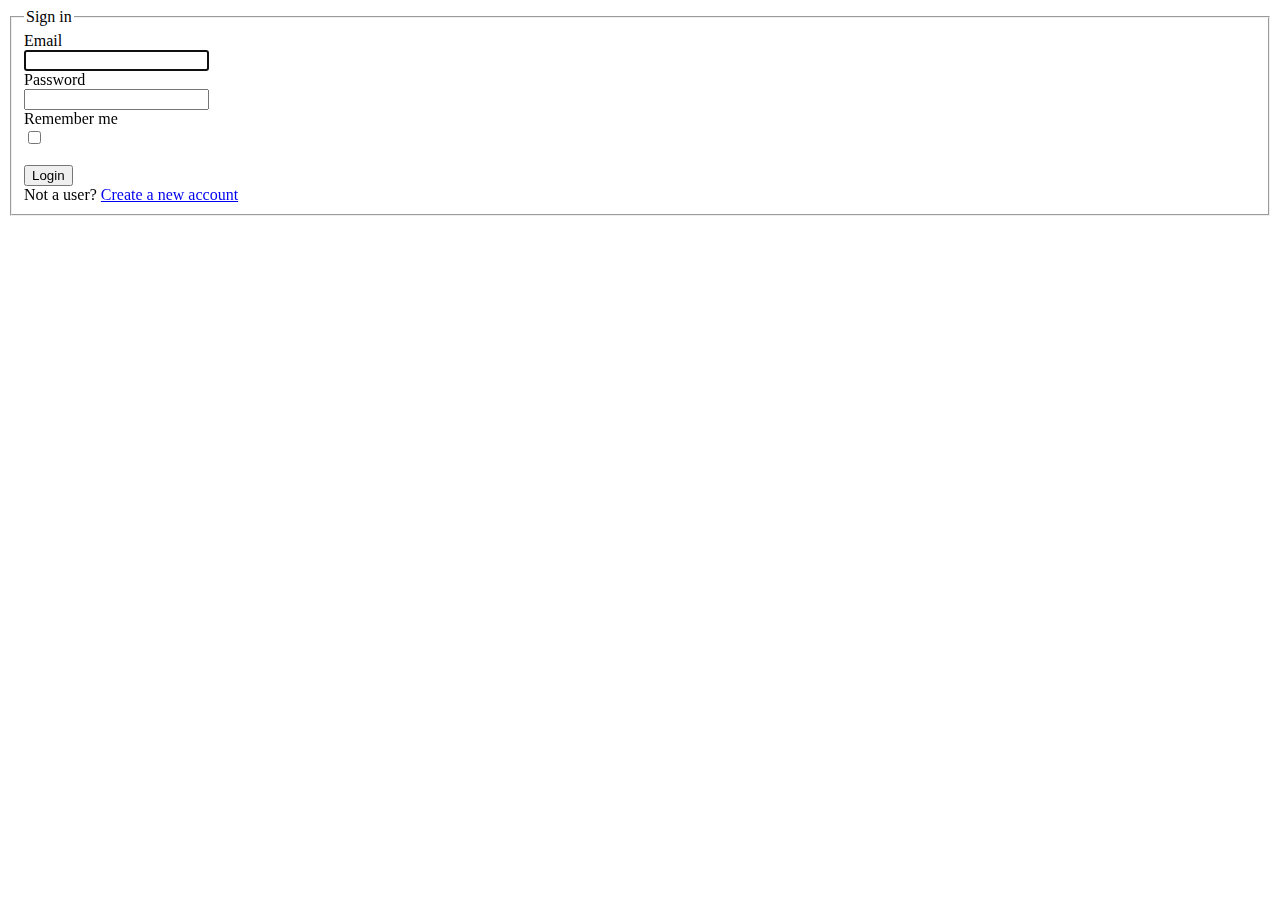
==== src/main/webapp/login.html @ 535b886e "Renamed the world" ====
<!DOCTYPE HTML PUBLIC "-//W3C//DTD HTML 4.01 Transitional//EN"
"http://www.w3.org/TR/html4/loose.dtd">

<head lang="en">
    <meta http-equiv="content-type" content="text/html; charset=UTF-8">

    <!-- Consider inlining CSS to reduce the number of requested files -->
    <link type="text/css" rel="stylesheet" href="/css/site.css">

    <title></title>
</head>
<title>Contacts</title>

<body onload="document.getElementById('email').focus();">

<div id="wrap">
    <div id="header">

    </div> <!-- header -->

    <div id="signup">
        <form action="/contacts/login" method="post">
            <fieldset>
                <legend>Sign in</legend>
                <div>
                    <label for="email">Email</label><br/>
                    <input name="email" id="email" type="text" tabindex="1"></input>
                </div>
                <div>
                    <label for="password">Password</label><br/>
                    <input name="password" id="password" type="password" tabindex="2"></input>
                </div>
                <div>
                    <label for="remember">Remember me</label><br/>
                    <input name="remember" id="remember" type="checkbox" tabindex="3"></input>
                </div>
                <div>
                    <br/>
                    <input type="submit" class="btn" name="go" value="Login" tabindex="4"/>
                </div>
                <div>
                    Not a user? <a href="signup.html">Create a new account</a>
                </div>
            </fieldset>
        </form>
    </div>

</div> <!-- wrap -->
</body>
</html>
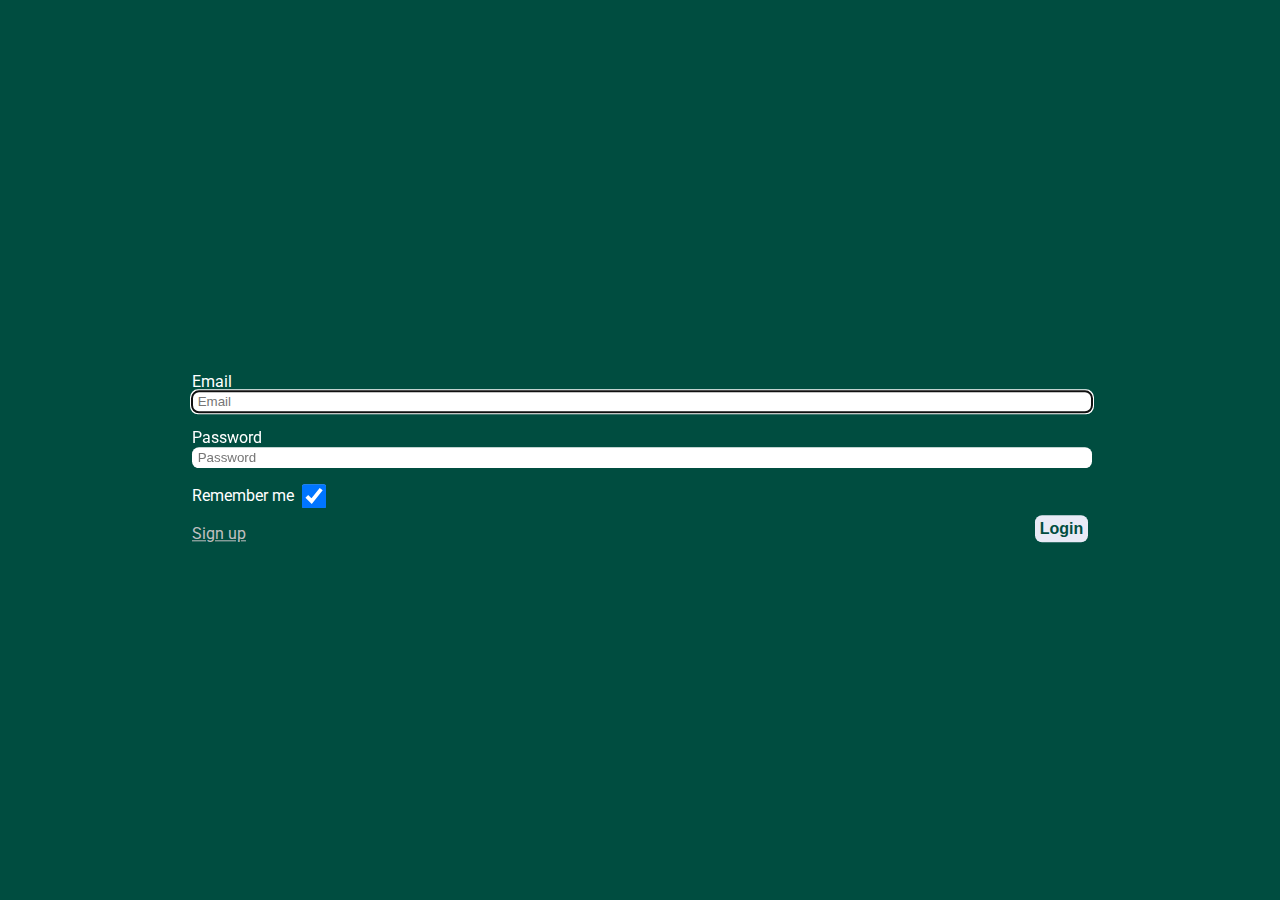
==== commit 6343772b: "styled login screen" ====
--- a/src/main/webapp/login.html
+++ b/src/main/webapp/login.html
@@ -1,50 +1,42 @@
 <!DOCTYPE HTML PUBLIC "-//W3C//DTD HTML 4.01 Transitional//EN"
-"http://www.w3.org/TR/html4/loose.dtd">
+        "http://www.w3.org/TR/html4/loose.dtd">
 
 <head lang="en">
     <meta http-equiv="content-type" content="text/html; charset=UTF-8">
+    <meta name="viewport" content="width=device-width, height=device-height, initial-scale=1">
 
     <!-- Consider inlining CSS to reduce the number of requested files -->
-    <link type="text/css" rel="stylesheet" href="/css/site.css">
-
-    <title></title>
+    <link type="text/css" rel="stylesheet" href="css/site.css"/>
+    <link href='http://fonts.googleapis.com/css?family=Roboto:400,300,700,400italic' rel='stylesheet' type='text/css'>
+    <title>Login</title>
 </head>
 <title>Contacts</title>
 
 <body onload="document.getElementById('email').focus();">
 
 <div id="wrap">
-    <div id="header">
-
-    </div> <!-- header -->
-
-    <div id="signup">
-        <form action="/contacts/login" method="post">
-            <fieldset>
-                <legend>Sign in</legend>
-                <div>
-                    <label for="email">Email</label><br/>
-                    <input name="email" id="email" type="text" tabindex="1"></input>
-                </div>
-                <div>
-                    <label for="password">Password</label><br/>
-                    <input name="password" id="password" type="password" tabindex="2"></input>
-                </div>
-                <div>
-                    <label for="remember">Remember me</label><br/>
-                    <input name="remember" id="remember" type="checkbox" tabindex="3"></input>
-                </div>
-                <div>
-                    <br/>
-                    <input type="submit" class="btn" name="go" value="Login" tabindex="4"/>
-                </div>
-                <div>
-                    Not a user? <a href="signup.html">Create a new account</a>
-                </div>
-            </fieldset>
+    <div id="main">
+        <form action="/contactmgr/login" method="post">
+            <div>
+                <label for="email">Email</label>
+                <input type="text" name="email" id="email" tabindex="1" placeholder=" Email"/>
+            </div>
+            <div>
+                <label for="password">Password</label>
+                <input type="password" name="password" id="password" tabindex="2" placeholder=" Password" />
+            </div>
+            <div>
+                <label for="remember" style="display: inline">Remember me&nbsp;</label>
+                <input name="remember" id="remember" type="checkbox" checked="checked" tabindex="3" />
+            </div>
+            <div>
+                <input type="submit" name="go" id="go" value="Login" tabindex="4" />
+                <label for="go"><a href="signup.html">Sign up</a></label>
+            </div>
         </form>
     </div>
 
-</div> <!-- wrap -->
+</div>
+<!-- wrap -->
 </body>
 </html>--- a/src/main/webapp/css/site.css
+++ b/src/main/webapp/css/site.css
@@ -0,0 +1,181 @@
+/* eric meyer's reset reloaded, minus table elements */
+html,body,div,span,applet,object,iframe,h1,h2,h3,h4,h5,h6,p,blockquote,pre,a,abbr,acronym,address,big,cite,code,del,dfn,em,font,img,ins,kbd,q,s,samp,small,strike,strong,sub,sup,tt,var,b,u,i,center,dl,dt,dd,ol,ul,li,fieldset,form,label,legend
+	/*, table, caption, tbody, tfoot, thead, tr, th, td */ {
+	margin: 0;
+	padding: 0;
+	border: 0;
+	outline: 0;
+	/*font-size: normal;*/
+}
+
+body {
+	font-family: 'Roboto', sans-serif;
+    color: white;
+}
+
+a {
+    color: #c0c0c0;
+}
+
+form div {
+    display: block;
+    margin-top: 1em;
+    vertical-align: bottom;
+}
+
+input[type="text"],input[type="password"] {
+    height: 1.2rem;
+    width: 100%;
+    border: 0;
+    background-color: white;
+    border-radius: 7px;
+}
+
+input[type="checkbox"] {
+    height: 1.5rem;
+    width: 1.5rem;
+    vertical-align: middle;
+    margin: 0;
+    padding: 0;
+    display: inline;
+}
+
+input[type="submit"],input[type="reset"] {
+    float: right;
+    padding: 0.3rem;
+    margin-top: -0.6rem;
+    font-size: 1rem;
+    font-weight: bold;
+    border: 0;
+    border-radius: 7px;
+    background-color: #e8eaf6;
+    color: #004d40;
+}
+
+div label {
+    display: block;
+}
+
+#wrap {
+    position: absolute;
+    height: 100%;
+    width: 100%;
+    background-color: #004d40;
+}
+
+#main {
+    width: 70%;
+    position: absolute;
+    top: 50%;
+    left: 50%;
+    transform: translate(-50%, -50%);
+}
+
+#loading { /* make visible */
+    display: block;
+    /*set the div in the center of the screen*/
+    position: absolute;
+    top: 50%;
+    left: 50%;
+    text-align: center;
+    margin-left: -64px;
+}
+
+#banner {
+	-moz-border-radius: 20px;
+	-webkit-border-radius: 20px;
+}
+
+#connectBanner h1 {
+    font-size: 2em;
+    color: white;
+    padding-bottom: 20px;
+}
+
+#banner h1 {
+	font-size: 2em;
+	color: white;
+}
+
+#banner h2 {
+	font-size: 2em;
+	color: #ccf;
+}
+
+#banner h3 {
+    font-size: 2em;
+    color: #336699;
+    padding-bottom: 1em;
+}
+
+#banner-button-box {
+    position: relative;
+    text-align: center;
+    width: 80%;
+    background-color: white;
+    border-radius: 20px;
+    padding: 20px;
+}
+
+.button
+{
+    background-color            : #6CC655;
+    color                       : white;
+    margin-bottom               : 10px;
+    border-radius               : 3px;
+    padding-left                : 44px;
+    background-position         : 7px 7px;
+    background-size             : 30px 30px;
+    background-repeat           : no-repeat;
+    cursor                      : pointer;
+    display                     : block;
+    text-decoration             : none;
+}
+.button.google
+{
+    background-color            : #DF4B31;
+    color                       : white;
+    background-image            : url('../images/google.png');
+}
+
+.button.google:hover
+{
+    background-color            : #B9341D;
+}
+.button.twitter
+{
+    background-color            : #55ACEE;
+    color                       : white;
+    background-image            : url('../images/twitter.png');
+}
+
+.button.twitter:hover
+{
+    background-color            : #178DE8;
+}
+.button.facebook
+{
+    background-color            : #4963A4;
+    color                       : white;
+    background-image            : url('../images/facebook.png');
+}
+.button.facebook:hover
+{
+    background-color            : #3A4F82;
+}
+
+.button a {
+	color: white;
+	text-decoration: none;
+	font-size: 1.3em;
+	font-weight: bold;
+	text-align: center;
+	vertical-align: middle;
+	-moz-border-radius: 20px;
+	-webkit-border-radius: 20px;
+	background-color: #69f;
+	padding-top: 15px;
+	padding-bottom: 15px;
+	padding-left: 25px;
+	padding-right: 25px;
+}
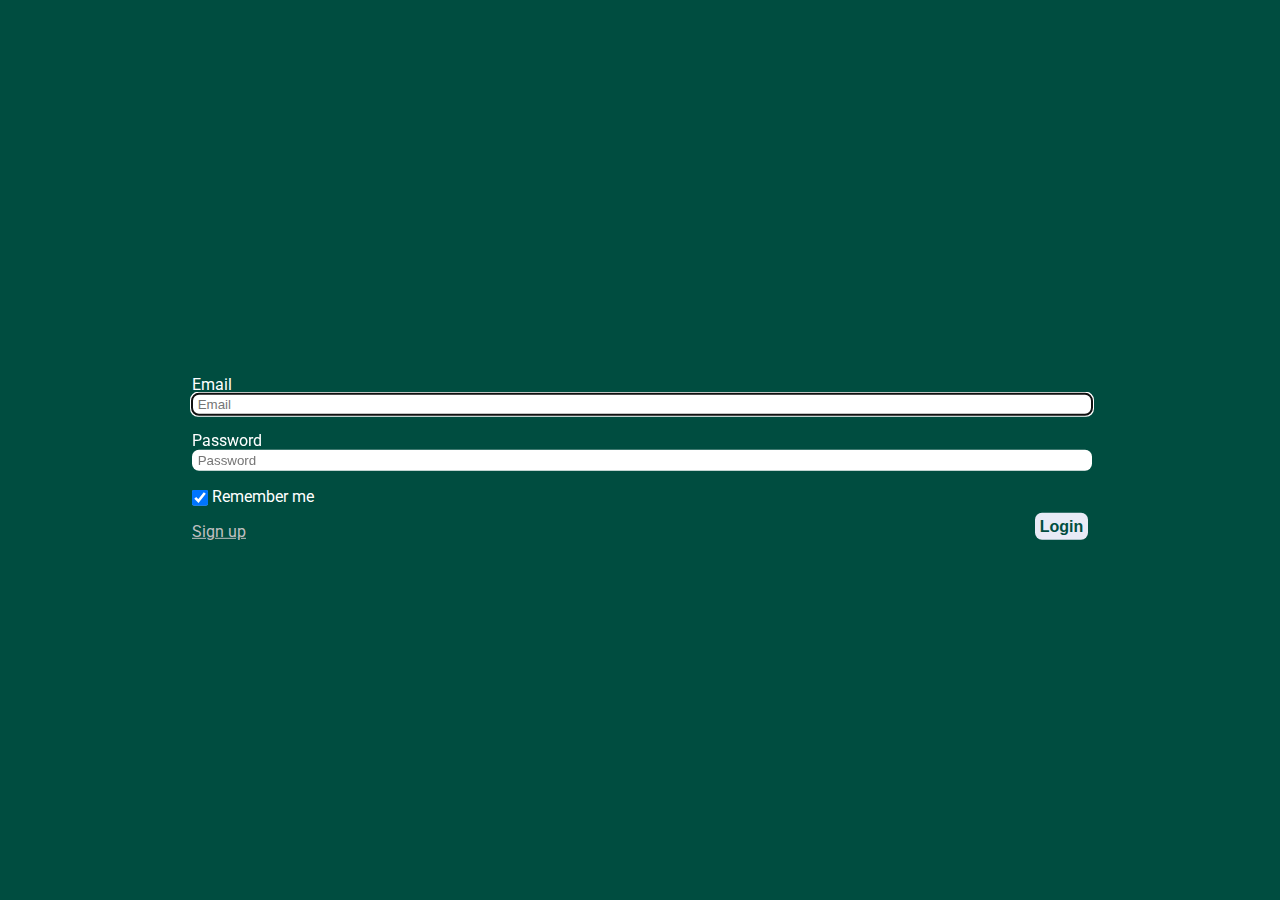
==== commit d6914921: "More styling, cleaning up" ====
--- a/src/main/webapp/login.html
+++ b/src/main/webapp/login.html
@@ -14,8 +14,8 @@
 
 <body onload="document.getElementById('email').focus();">
 
-<div id="wrap">
-    <div id="main">
+<div class="wrap">
+    <div class="centered">
         <form action="/contactmgr/login" method="post">
             <div>
                 <label for="email">Email</label>
@@ -26,8 +26,8 @@
                 <input type="password" name="password" id="password" tabindex="2" placeholder=" Password" />
             </div>
             <div>
+                <input name="remember" id="remember" type="checkbox" checked="checked" tabindex="3" />
                 <label for="remember" style="display: inline">Remember me&nbsp;</label>
-                <input name="remember" id="remember" type="checkbox" checked="checked" tabindex="3" />
             </div>
             <div>
                 <input type="submit" name="go" id="go" value="Login" tabindex="4" />
--- a/src/main/webapp/css/site.css
+++ b/src/main/webapp/css/site.css
@@ -32,8 +32,8 @@
 }
 
 input[type="checkbox"] {
-    height: 1.5rem;
-    width: 1.5rem;
+    height: 1rem;
+    width: 1rem;
     vertical-align: middle;
     margin: 0;
     padding: 0;
@@ -56,126 +56,17 @@
     display: block;
 }
 
-#wrap {
+.wrap {
     position: absolute;
     height: 100%;
     width: 100%;
     background-color: #004d40;
 }
 
-#main {
+.centered {
     width: 70%;
     position: absolute;
     top: 50%;
     left: 50%;
     transform: translate(-50%, -50%);
 }
-
-#loading { /* make visible */
-    display: block;
-    /*set the div in the center of the screen*/
-    position: absolute;
-    top: 50%;
-    left: 50%;
-    text-align: center;
-    margin-left: -64px;
-}
-
-#banner {
-	-moz-border-radius: 20px;
-	-webkit-border-radius: 20px;
-}
-
-#connectBanner h1 {
-    font-size: 2em;
-    color: white;
-    padding-bottom: 20px;
-}
-
-#banner h1 {
-	font-size: 2em;
-	color: white;
-}
-
-#banner h2 {
-	font-size: 2em;
-	color: #ccf;
-}
-
-#banner h3 {
-    font-size: 2em;
-    color: #336699;
-    padding-bottom: 1em;
-}
-
-#banner-button-box {
-    position: relative;
-    text-align: center;
-    width: 80%;
-    background-color: white;
-    border-radius: 20px;
-    padding: 20px;
-}
-
-.button
-{
-    background-color            : #6CC655;
-    color                       : white;
-    margin-bottom               : 10px;
-    border-radius               : 3px;
-    padding-left                : 44px;
-    background-position         : 7px 7px;
-    background-size             : 30px 30px;
-    background-repeat           : no-repeat;
-    cursor                      : pointer;
-    display                     : block;
-    text-decoration             : none;
-}
-.button.google
-{
-    background-color            : #DF4B31;
-    color                       : white;
-    background-image            : url('../images/google.png');
-}
-
-.button.google:hover
-{
-    background-color            : #B9341D;
-}
-.button.twitter
-{
-    background-color            : #55ACEE;
-    color                       : white;
-    background-image            : url('../images/twitter.png');
-}
-
-.button.twitter:hover
-{
-    background-color            : #178DE8;
-}
-.button.facebook
-{
-    background-color            : #4963A4;
-    color                       : white;
-    background-image            : url('../images/facebook.png');
-}
-.button.facebook:hover
-{
-    background-color            : #3A4F82;
-}
-
-.button a {
-	color: white;
-	text-decoration: none;
-	font-size: 1.3em;
-	font-weight: bold;
-	text-align: center;
-	vertical-align: middle;
-	-moz-border-radius: 20px;
-	-webkit-border-radius: 20px;
-	background-color: #69f;
-	padding-top: 15px;
-	padding-bottom: 15px;
-	padding-left: 25px;
-	padding-right: 25px;
-}
